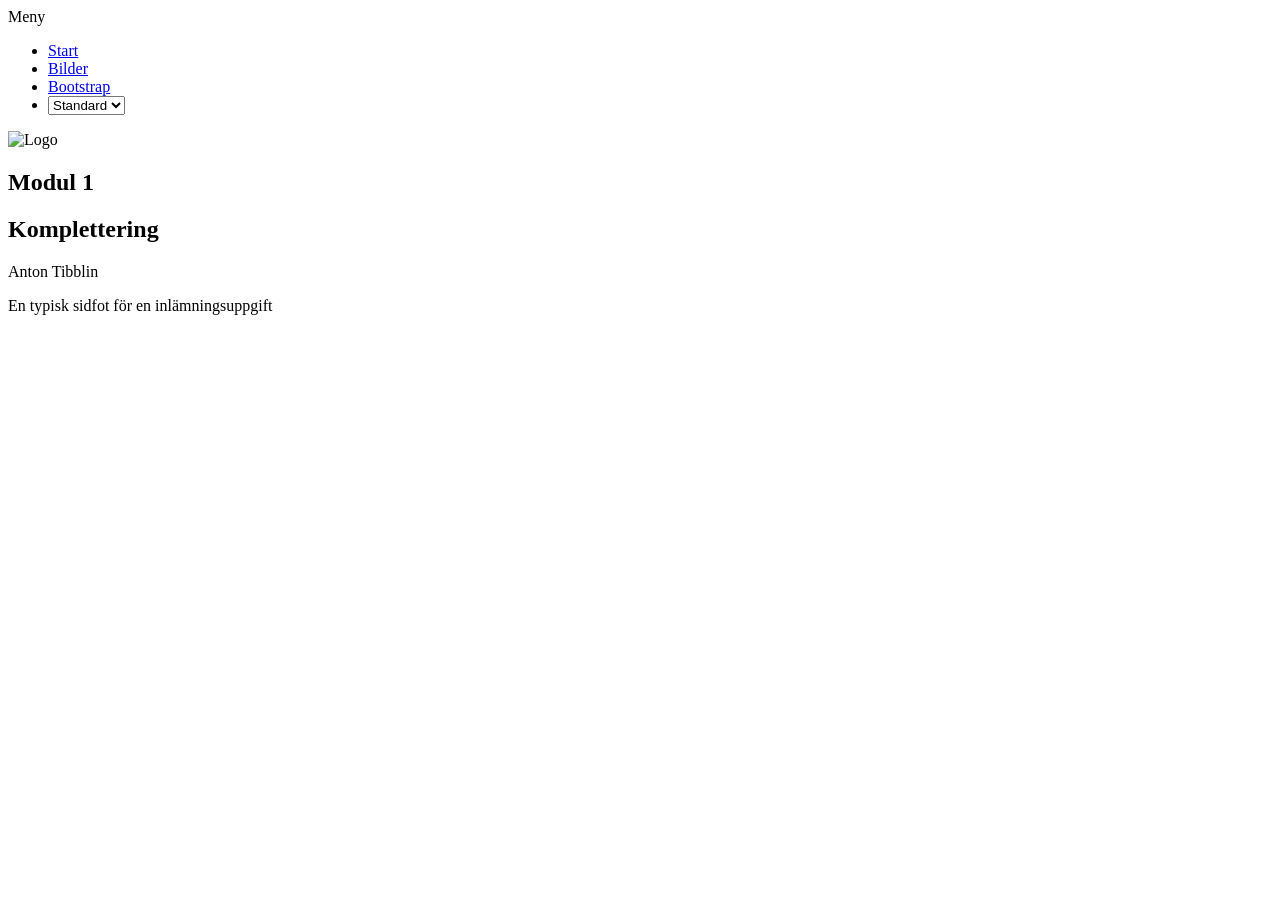
==== index.html @ 9f9acaac "Lagt till standard html texten i uppgiften och bytt id för varje sida" ====
<!DOCTYPE html>
<html>
  <head>
    <meta charset="utf-8" />
    <meta name="viewport" content="width=device-width, initial-scale=1.0" />
    <title>Modul 1 - Komplettering</title>
    <link href="style.css" rel="stylesheet" />
  </head>

  <body>
    <div id="wrapper">
      <nav>
        <div id="menu-btn">Meny</div>
        <ul>
          <li>
            <a href="index.html">Start</a>
          </li>
          <li>
            <a href="images.html">Bilder</a>
          </li>
          <li>
            <a href="bootstrap.html">Bootstrap</a>
          </li>
          <li>
            <select id="style-picker">
              <option value="standard">Standard</option>
              <option value="blue">Blå</option>
              <option value="red">Röd</option>
              <option value="green">Grön</option>
            </select>
          </li>
        </ul>
      </nav>

      <header>
        <article>
          <img src="images/logo.jpg" alt="Logo" />
          <h1>Modul 1</h1>
          <aside>
            <h2>Komplettering</h2>
            <p>Anton Tibblin</p>
          </aside>
        </article>
      </header>

      <main id="index">
        <!-- För varje sida kan ni här ändra id:t till "index", "images", "bootstrap" om ni vill -->
        <!--

                Er HTML-kod som är unik för varje sida här.

            -->
      </main>
      <aside></aside>
      <footer>En typisk sidfot för en inlämningsuppgift</footer>
    </div>

    <script src="script.js"></script>
  </body>
</html>
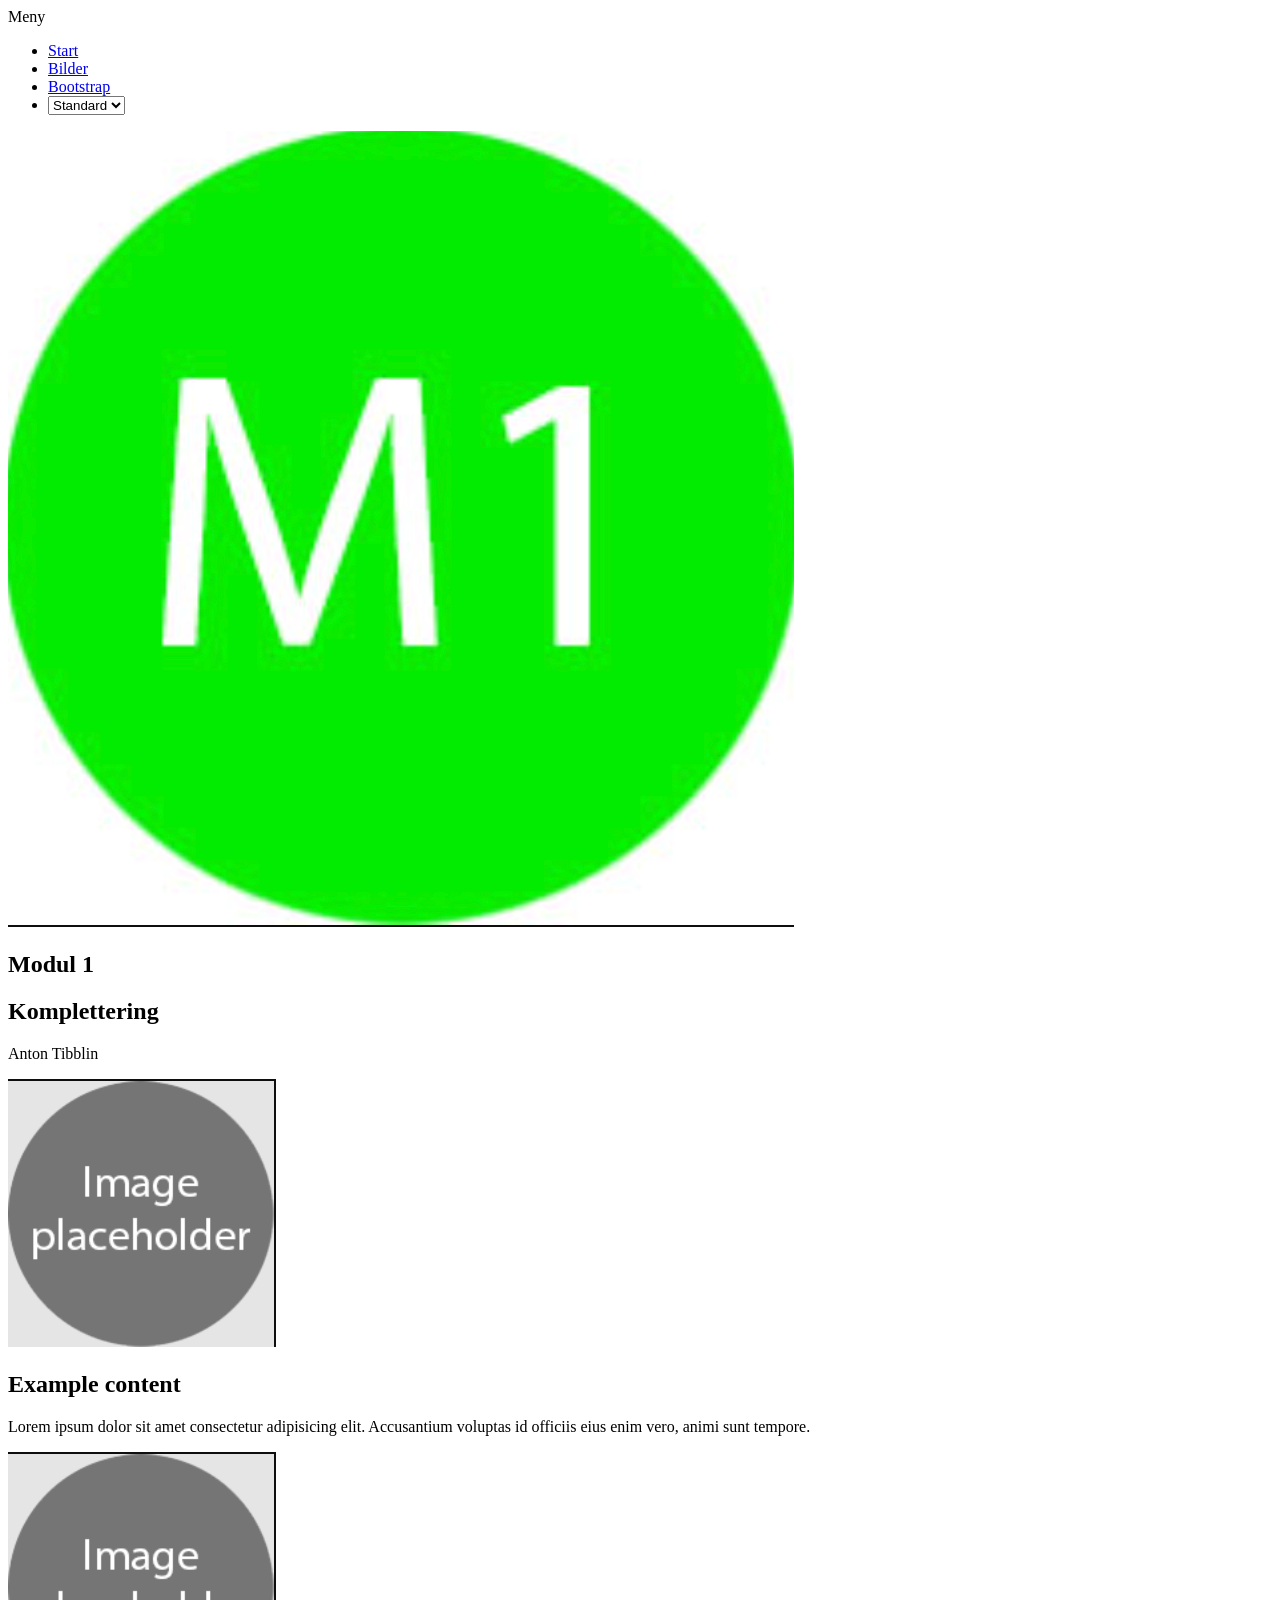
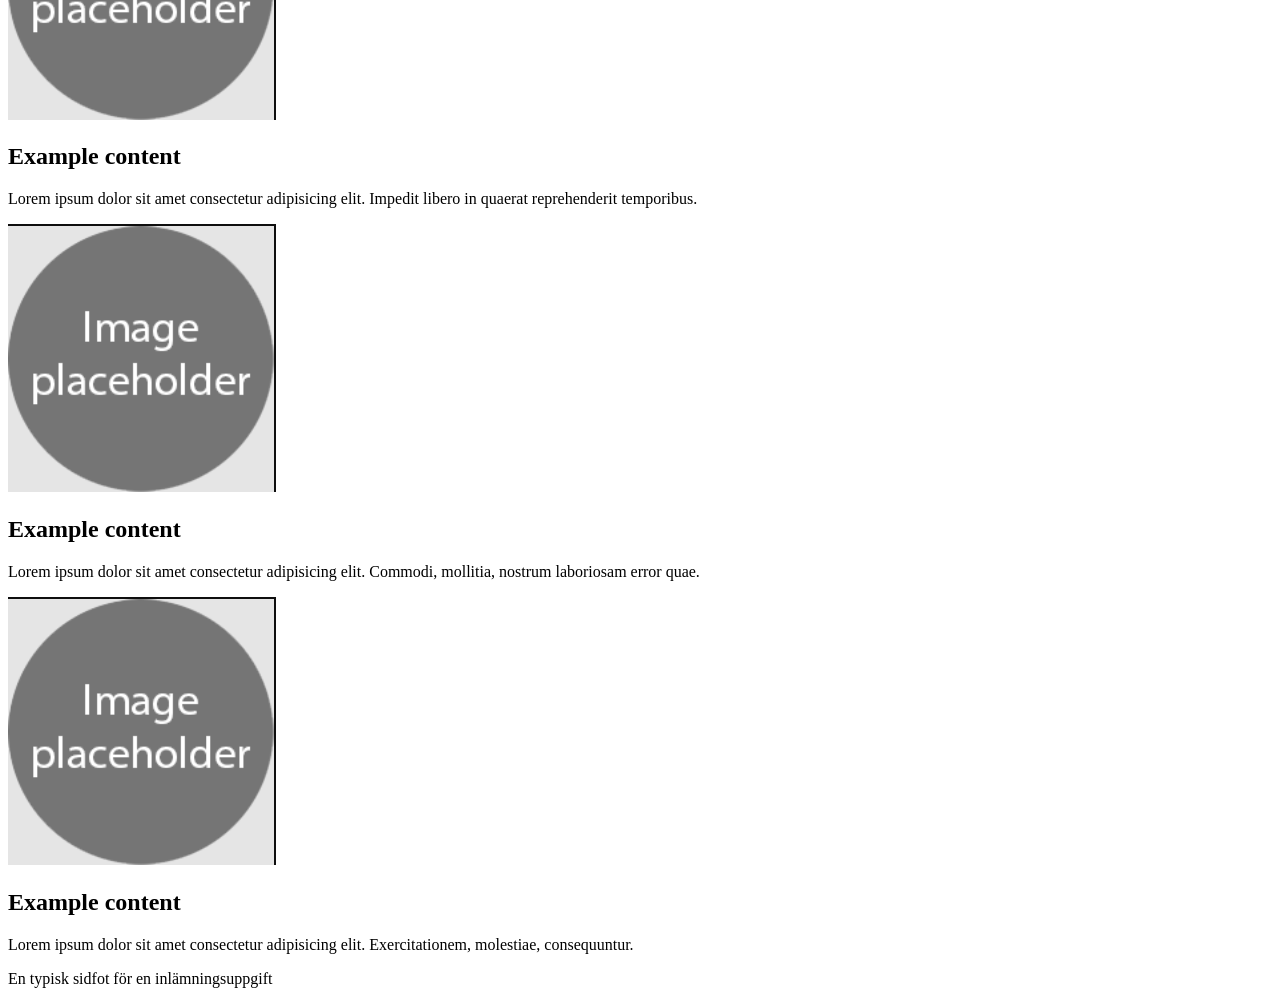
==== commit e8b2328d: "Lagt till bilderna och fixat index med articles för varje textfält" ====
--- a/index.html
+++ b/index.html
@@ -44,12 +44,48 @@
       </header>
 
       <main id="index">
-        <!-- För varje sida kan ni här ändra id:t till "index", "images", "bootstrap" om ni vill -->
-        <!--
 
-                Er HTML-kod som är unik för varje sida här.
-
-            -->
+        <article class="content">
+          <img src="images/placeholder.jpg" alt="Placeholder">
+          <section>
+            <h2>Example content</h2>
+            <p>
+              Lorem ipsum dolor sit amet consectetur adipisicing elit.
+              Accusantium voluptas id officiis eius enim vero, animi sunt tempore.
+            </p>
+          </section>
+        </article>
+      
+        <article class="content">
+          <img src="images/placeholder.jpg" alt="Placeholder">
+          <section>
+            <h2>Example content</h2>
+            <p>
+              Lorem ipsum dolor sit amet consectetur adipisicing elit. Impedit libero in quaerat reprehenderit temporibus.
+            </p>
+          </section>
+        </article>
+      
+        <article class="content">
+          <img src="images/placeholder.jpg" alt="Placeholder">
+          <section>
+            <h2>Example content</h2>
+            <p>
+              Lorem ipsum dolor sit amet consectetur adipisicing elit. Commodi, mollitia, nostrum laboriosam error quae.
+            </p>
+          </section>
+        </article>
+      
+        <article class="content">
+          <img src="images/placeholder.jpg" alt="Placeholder">
+          <section>
+            <h2>Example content</h2>
+            <p>
+              Lorem ipsum dolor sit amet consectetur adipisicing elit. Exercitationem, molestiae, consequuntur.
+            </p>
+          </section>
+        </article>
+      
       </main>
       <aside></aside>
       <footer>En typisk sidfot för en inlämningsuppgift</footer>
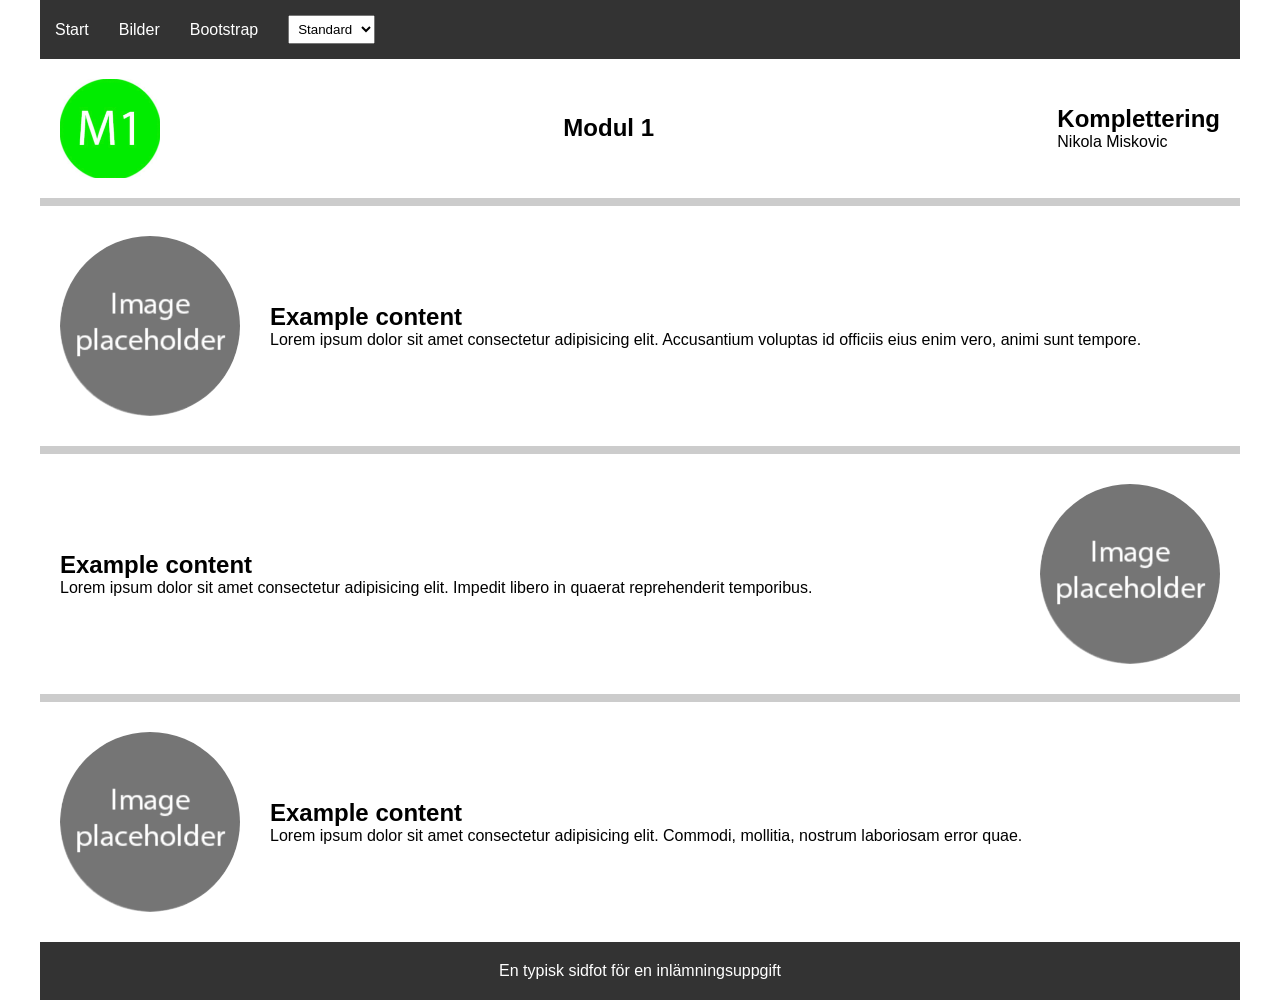
==== commit ff922189: "Fixat med css till en början" ====
--- a/index.html
+++ b/index.html
@@ -38,7 +38,7 @@
           <h1>Modul 1</h1>
           <aside>
             <h2>Komplettering</h2>
-            <p>Anton Tibblin</p>
+            <p>Nikola Miskovic</p>
           </aside>
         </article>
       </header>
@@ -76,16 +76,6 @@
           </section>
         </article>
       
-        <article class="content">
-          <img src="images/placeholder.jpg" alt="Placeholder">
-          <section>
-            <h2>Example content</h2>
-            <p>
-              Lorem ipsum dolor sit amet consectetur adipisicing elit. Exercitationem, molestiae, consequuntur.
-            </p>
-          </section>
-        </article>
-      
       </main>
       <aside></aside>
       <footer>En typisk sidfot för en inlämningsuppgift</footer>
--- a/style.css
+++ b/style.css
@@ -0,0 +1,134 @@
+* {
+margin: 0;
+padding: 0;
+box-sizing: border-box;
+}
+
+body {
+font-family: Arial, sans-serif;
+}
+
+#wrapper {
+max-width: 1200px;
+margin: auto;
+}
+
+nav {
+background: #333;
+}
+
+nav ul {
+list-style: none;
+display: flex;
+align-items: center;
+}
+
+nav li {
+padding: 15px;
+}
+
+nav a {
+color: white;
+text-decoration: none;
+}
+
+#style-picker {
+padding: 5px;
+}
+
+header article {
+display: flex;
+align-items: center;
+justify-content: space-between;
+padding: 20px;
+}
+
+header img {
+width: 100px;
+}
+
+.content {
+display: flex;
+align-items: center;
+gap: 30px;
+padding: 30px 20px;
+border-top: 8px solid #ccc;
+}
+
+.content:nth-child(even) {
+flex-direction: row-reverse;
+}
+
+.content img {
+width: 180px;
+height: 180px;
+border-radius: 50%;
+}
+
+.content section {
+flex: 1;
+}
+
+footer {
+    text-align: center;
+    padding: 20px;
+    background: #333;
+    color: white;}
+
+body.standard {
+background: white;
+}
+
+body.blue {
+background: #dbeeff;
+}
+
+body.red {
+background: #ffe0e0;
+}
+
+body.green {
+background: #e0ffe0;
+}
+
+#menu-btn {
+    display: none;
+  }
+  
+@media (max-width: 767px) {
+  
+    #menu-btn {
+      display: block;
+      background: #333;
+      color: white;
+      padding: 15px;
+      cursor: pointer;
+    }
+  
+    nav ul {
+      display: none;
+      flex-direction: column;
+    }
+  
+    nav ul.show {
+      display: flex;
+    }
+  
+    .content {
+      flex-direction: column !important;
+      text-align: center;
+    }
+  
+    header article {
+      flex-direction: column;
+      text-align: center;
+    }
+  }
+
+@media (min-width: 768px) and (max-width: 999px) {
+
+    .content img {
+      width: 140px;
+      height: 140px;
+    }
+  }
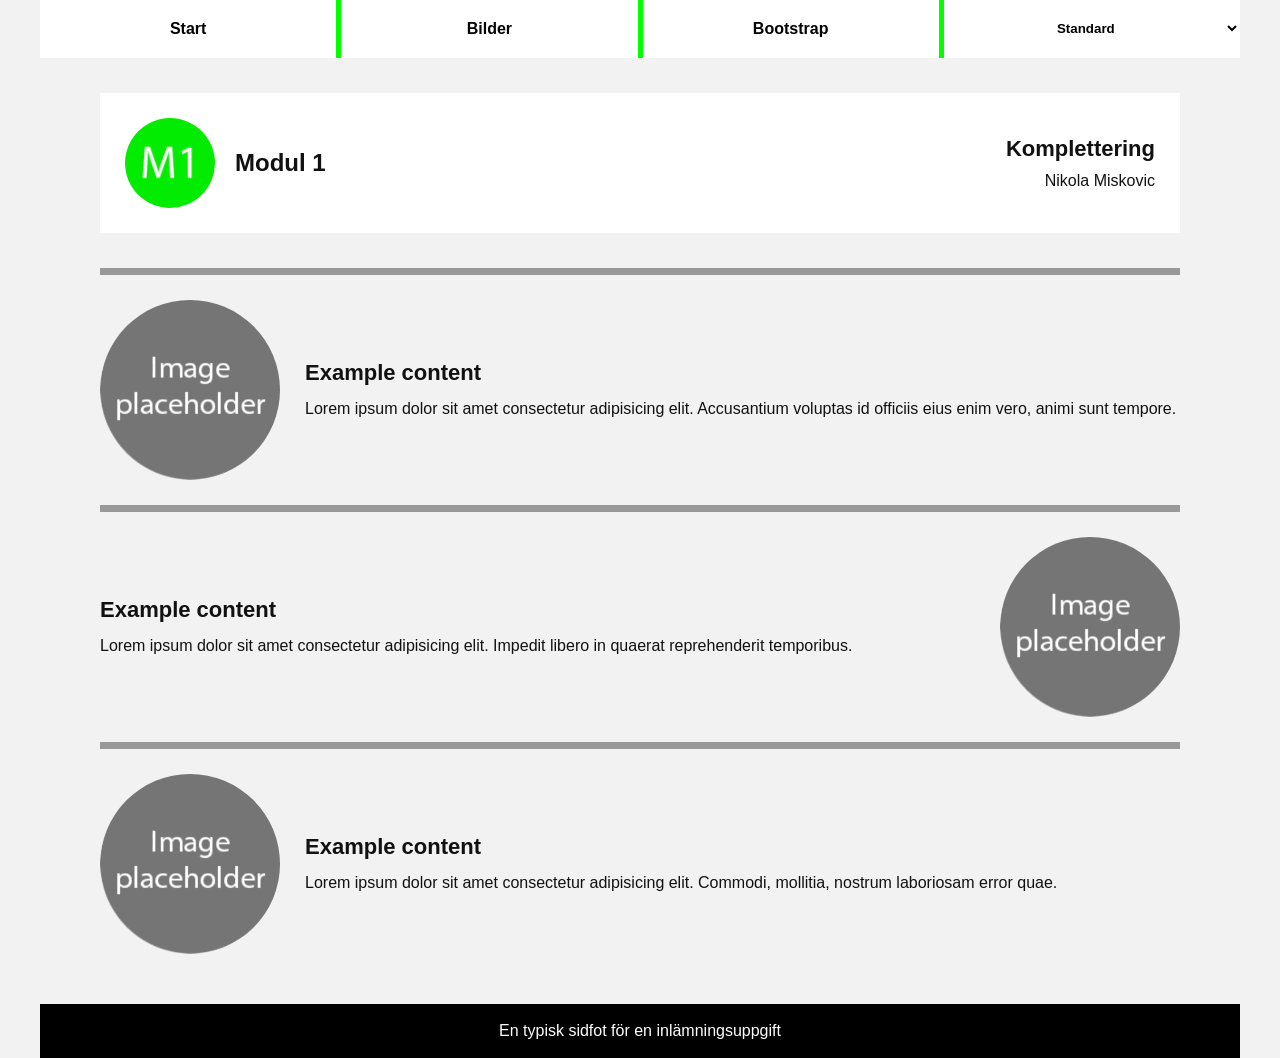
==== commit e979e5bf: "Lagt till JS och fixat till responsiviteten med färgerna" ====
--- a/index.html
+++ b/index.html
@@ -7,7 +7,7 @@
     <link href="style.css" rel="stylesheet" />
   </head>
 
-  <body>
+  <body class="standard">
     <div id="wrapper">
       <nav>
         <div id="menu-btn">Meny</div>
--- a/style.css
+++ b/style.css
@@ -1,134 +1,342 @@
 * {
-margin: 0;
-padding: 0;
-box-sizing: border-box;
-}
+    margin: 0;
+    padding: 0;
+    box-sizing: border-box;
+  }
+  
+  html,
+  body {
+    min-height: 100%;
+  }
+  
+  body {
+    font-family: "Century Gothic", Arial, sans-serif;
+    background: #f2f2f2;
+    color: #111;
+  }
+  
+  #wrapper {
+    max-width: 1200px;
+    min-height: 100vh;
+    margin: 0 auto;
+  }
+  
+  nav {
+    background: white;
+  }
+  
+  #menu-btn {
+    display: none;
+  }
+  
+  nav ul {
+    list-style: none;
+    display: flex;
+  }
+  
+  nav li {
+    flex: 1;
+    text-align: center;
+    border-right: 5px solid lime;
+  }
+  
+  nav li:last-child {
+    border-right: none;
+  }
+  
+  nav a {
+    display: block;
+    padding: 20px;
+    color: black;
+    text-decoration: none;
+    font-weight: bold;
+  }
+  
+  #style-picker {
+    width: 100%;
+    padding: 20px;
+    border: none;
+    background: white;
+    font-weight: bold;
+    text-align: center;
+  }
+  
+  header article {
+    background: white;
+    width: 90%;
+    margin: 35px auto;
+    padding: 25px;
+    display: flex;
+    align-items: center;
+  }
+  
+  header img {
+    width: 90px;
+    height: 90px;
+    border-radius: 50%;
+  }
+  
+  header h1 {
+    margin-left: 20px;
+    font-size: 24px;
+  }
+  
+  header aside {
+    margin-left: auto;
+    text-align: right;
+  }
+  
+  header aside h2 {
+    font-size: 22px;
+    margin-bottom: 10px;
+  }
+  
+  #index {
+    width: 90%;
+    margin: 0 auto;
+  }
+  
+  .content {
+    display: flex;
+    align-items: center;
+    gap: 25px;
+    padding: 25px 0;
+    border-top: 7px solid #999;
+  }
+  
+  .content:nth-child(even) {
+    flex-direction: row-reverse;
+  }
+  
+  .content img {
+    width: 180px;
+    height: 180px;
+    border-radius: 50%;
+    flex-shrink: 0;
+  }
+  
+  .content section {
+    flex: 1;
+  }
+  
+  .content h2 {
+    margin-bottom: 12px;
+    font-size: 22px;
+  }
+  
+  .content p {
+    line-height: 1.4;
+  }
+  
+  footer {
+    background: black;
+    color: white;
+    text-align: center;
+    padding: 18px;
+    margin-top: 25px;
+  }
+  
+  body.standard,
+  body.standard #wrapper {
+    background: #f2f2f2;
+  }
+  
+  body.blue,
+  body.blue #wrapper {
+    background: #dbeeff;
+  }
+  
+  body.red,
+  body.red #wrapper {
+    background: #ffe0e0;
+  }
+  
+  body.green,
+  body.green #wrapper {
+    background: #e0ffe0;
+  }
+  
+  @media (min-width: 768px) and (max-width: 999px) {
+    #wrapper {
+      display: grid;
+      grid-template-columns: 170px 1fr;
+      grid-template-rows: auto auto 1fr auto;
+      max-width: 999px;
+      min-height: 100vh;
+    }
+  
+    header {
+      grid-column: 1;
+      grid-row: 1;
+    }
+  
+    header article {
+      width: 100%;
+      margin: 0;
+      padding: 20px 10px;
+      flex-direction: column;
+      text-align: center;
+    }
+  
+    header img {
+      width: 110px;
+      height: 110px;
+    }
+  
+    header h1 {
+      margin: 15px 0 10px;
+    }
+  
+    header aside {
+      margin: 0;
+      text-align: center;
+    }
+  
+    nav {
+      grid-column: 1;
+      grid-row: 2;
+    }
+  
+    nav ul {
+      display: flex;
+      flex-direction: column;
+    }
+  
+    nav li {
+      border-right: none;
+      border-bottom: 5px solid lime;
+    }
+  
+    nav a,
+    #style-picker {
+      padding: 18px;
+    }
+  
+    #index {
+      grid-column: 2;
+      grid-row: 1 / 5;
+      width: 92%;
+      padding: 25px 0;
+    }
+  
+    .content {
+      gap: 20px;
+      padding: 25px 0;
+    }
+  
+    .content img {
+      width: 150px;
+      height: 150px;
+    }
+  
+    footer {
+      grid-column: 1;
+      width: 100%;
+      height: 100%;
+      margin-top: 0;
+      display: flex;
+      align-items: center;
+      justify-content: center;
+      padding: 15px;
+    }
+  }
+  
+  @media (max-width: 767px) {
 
-body {
-font-family: Arial, sans-serif;
-}
-
-#wrapper {
-max-width: 1200px;
-margin: auto;
-}
-
-nav {
-background: #333;
-}
-
-nav ul {
-list-style: none;
-display: flex;
-align-items: center;
-}
-
-nav li {
-padding: 15px;
-}
-
-nav a {
-color: white;
-text-decoration: none;
-}
-
-#style-picker {
-padding: 5px;
-}
-
-header article {
-display: flex;
-align-items: center;
-justify-content: space-between;
-padding: 20px;
-}
-
-header img {
-width: 100px;
-}
-
-.content {
-display: flex;
-align-items: center;
-gap: 30px;
-padding: 30px 20px;
-border-top: 8px solid #ccc;
-}
-
-.content:nth-child(even) {
-flex-direction: row-reverse;
-}
-
-.content img {
-width: 180px;
-height: 180px;
-border-radius: 50%;
-}
-
-.content section {
-flex: 1;
-}
-
-footer {
-    text-align: center;
-    padding: 20px;
-    background: #333;
-    color: white;}
-
-body.standard {
-background: white;
-}
-
-body.blue {
-background: #dbeeff;
-}
-
-body.red {
-background: #ffe0e0;
-}
-
-body.green {
-background: #e0ffe0;
-}
-
-#menu-btn {
-    display: none;
-  }
-  
-@media (max-width: 767px) {
+    #wrapper {
+      display: flex;
+      flex-direction: column;
+      width: 100%;
+      min-height: 100vh;
+    }
+  
+    header {
+      order: 1;
+    }
+  
+    header article {
+      width: 100%;
+      margin: 0;
+      padding: 20px;
+      flex-direction: column;
+      text-align: center;
+      background: white;
+    }
+  
+    header img {
+      width: 120px;
+      height: 120px;
+    }
+  
+    header h1 {
+      margin: 15px 0 10px;
+    }
+  
+    header aside {
+      margin: 0;
+      text-align: center;
+    }
+  
+    nav {
+      order: 2;
+    }
   
     #menu-btn {
       display: block;
-      background: #333;
+      background: black;
       color: white;
+      text-align: center;
       padding: 15px;
       cursor: pointer;
+      font-weight: bold;
     }
   
     nav ul {
       display: none;
       flex-direction: column;
+      width: 100%;
     }
   
     nav ul.show {
       display: flex;
     }
   
-    .content {
-      flex-direction: column !important;
-      text-align: center;
-    }
-  
-    header article {
-      flex-direction: column;
-      text-align: center;
-    }
-  }
-
-@media (min-width: 768px) and (max-width: 999px) {
-
+    nav li {
+      border-right: none;
+      border-bottom: 3px solid lime;
+    }
+  
+    nav a {
+      padding: 15px;
+    }
+  
+    #style-picker {
+      padding: 15px;
+    }
+  
+    #index {
+      order: 3;
+      width: 95%;
+      margin: 0 auto;
+      padding-top: 20px;
+    }
+  
+    .content,
+    .content:nth-child(even) {
+      flex-direction: column;
+      text-align: center;
+      gap: 15px;
+    }
+  
     .content img {
-      width: 140px;
-      height: 140px;
+      width: 150px;
+      height: 150px;
+    }
+  
+    footer {
+      order: 4;
+      width: 100%;
+      margin-top: 20px;
+      padding: 20px;
     }
   }
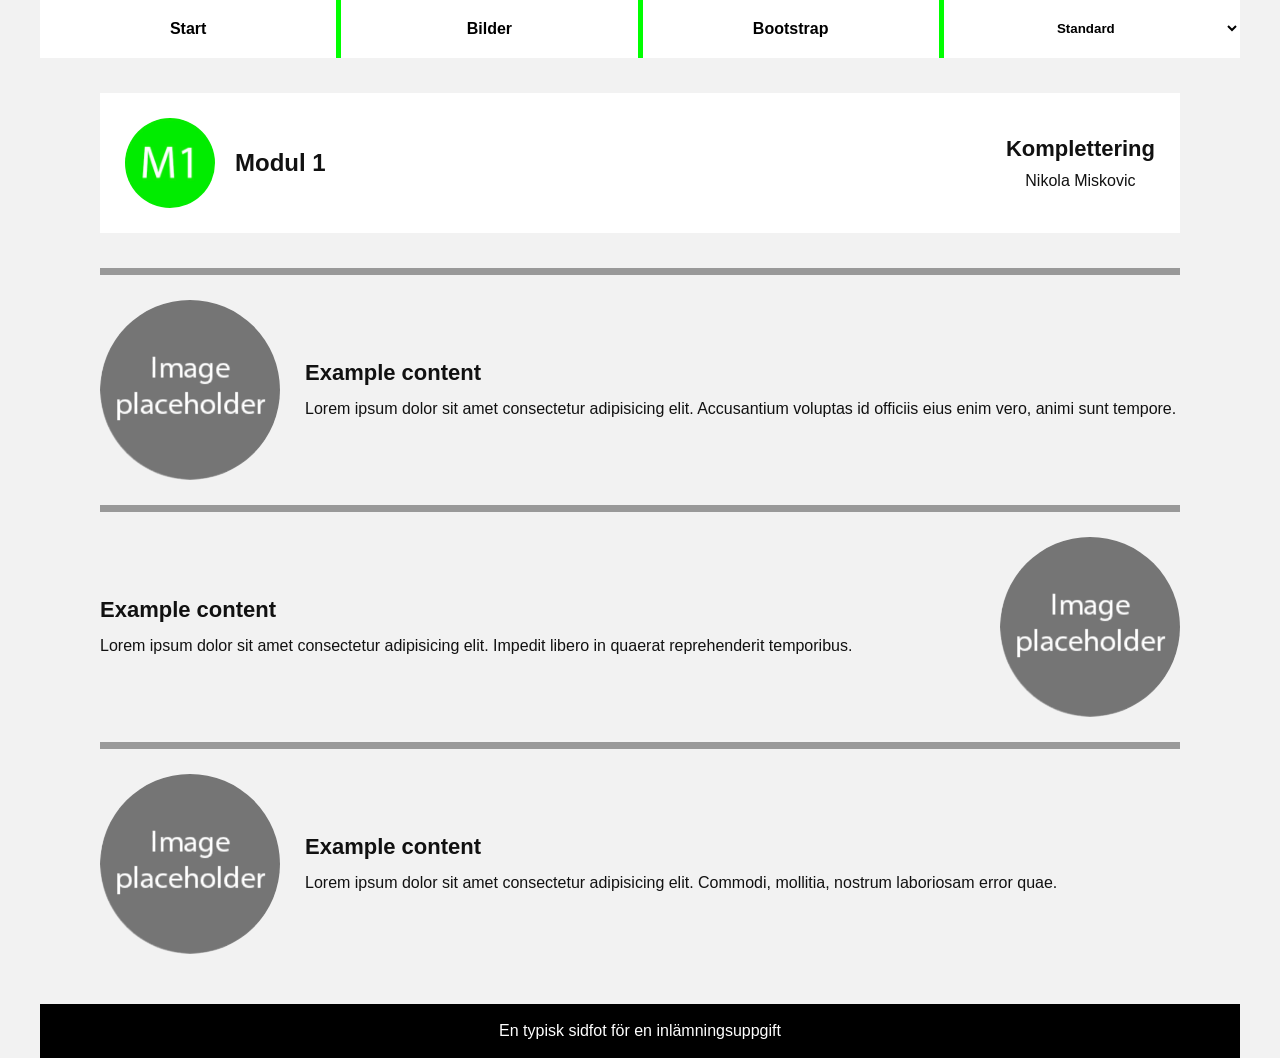
==== commit 04b036fd: "Gjort så att html validerar + fixat bootstrapsidan" ====
--- a/index.html
+++ b/index.html
@@ -1,10 +1,10 @@
 <!DOCTYPE html>
-<html>
+<html lang="sv">
   <head>
-    <meta charset="utf-8" />
-    <meta name="viewport" content="width=device-width, initial-scale=1.0" />
+    <meta charset="utf-8"/>
+    <meta name="viewport" content="width=device-width, initial-scale=1.0"/>
     <title>Modul 1 - Komplettering</title>
-    <link href="style.css" rel="stylesheet" />
+    <link href="style.css" rel="stylesheet"/>
   </head>
 
   <body class="standard">
@@ -46,6 +46,7 @@
       <main id="index">
 
         <article class="content">
+        <h2 hidden>Artikel</h2>
           <img src="images/placeholder.jpg" alt="Placeholder">
           <section>
             <h2>Example content</h2>
@@ -57,6 +58,7 @@
         </article>
       
         <article class="content">
+            <h2 hidden>Artikel</h2>
           <img src="images/placeholder.jpg" alt="Placeholder">
           <section>
             <h2>Example content</h2>
@@ -67,6 +69,7 @@
         </article>
       
         <article class="content">
+        <h2 hidden>Artikel</h2>
           <img src="images/placeholder.jpg" alt="Placeholder">
           <section>
             <h2>Example content</h2>
--- a/style.css
+++ b/style.css
@@ -7,9 +7,6 @@
   html,
   body {
     min-height: 100%;
-  }
-  
-  body {
     font-family: "Century Gothic", Arial, sans-serif;
     background: #f2f2f2;
     color: #111;
@@ -83,7 +80,7 @@
   
   header aside {
     margin-left: auto;
-    text-align: right;
+    text-align: center;
   }
   
   header aside h2 {
@@ -136,27 +133,89 @@
     margin-top: 25px;
   }
   
-  body.standard,
-  body.standard #wrapper {
+body.standard,
+body.standard #wrapper {
     background: #f2f2f2;
-  }
-  
-  body.blue,
-  body.blue #wrapper {
+}
+
+body.blue,
+body.blue #wrapper {
     background: #dbeeff;
-  }
-  
-  body.red,
-  body.red #wrapper {
+}
+
+body.red,
+body.red #wrapper {
     background: #ffe0e0;
-  }
-  
-  body.green,
-  body.green #wrapper {
+}
+
+body.green,
+body.green #wrapper {
     background: #e0ffe0;
-  }
-  
-  @media (min-width: 768px) and (max-width: 999px) {
+}
+
+#images {
+    width: 90%;
+    margin: 0 auto;
+    display: grid;
+    grid-template-columns: repeat(4, 1fr);
+    gap: 15px;
+}
+
+#images figure {
+    background: white;
+    border: 1px solid #dcdcdc;
+    text-align: center;
+}
+
+#images img {
+    width: 180px;
+    max-width: 90%;
+    display: block;
+    margin: 15px auto;
+}
+
+#images figcaption {
+    background: black;
+    color: white;
+    padding: 8px;
+    font-size: 14px;
+}
+
+#bootstrap {
+    width: 90%;
+    margin: 0 auto;
+  }
+  
+  .bootstrap-top {
+    display: grid;
+    grid-template-columns: 1fr 1fr 350px;
+    gap: 20px;
+    align-items: start;
+  }
+  
+  .bootstrap-top form {
+    width: 100%;
+  }
+  
+  .bootstrap-top .card {
+    width: 100%;
+  }
+  
+  .bootstrap-top .card img {
+    padding: 20px;
+  }
+  
+  .bootstrap-carousel {
+    margin-top: 40px;
+  }
+  
+  .bootstrap-carousel img {
+    max-height: 600px;
+    object-fit: contain;
+  }
+
+
+@media (min-width: 768px) and (max-width: 999px) {
     #wrapper {
       display: grid;
       grid-template-columns: 170px 1fr;
@@ -191,6 +250,35 @@
       margin: 0;
       text-align: center;
     }
+    #images {
+        grid-column: 2;
+        grid-row: 1 / 5;
+      
+        width: 92%;
+        padding: 25px 0;
+      
+        display: grid;
+        grid-template-columns: repeat(2, 1fr);
+        gap: 15px;
+      }
+
+#bootstrap {
+  grid-column: 2;
+  grid-row: 1 / 5;
+
+  width: 92%;
+  padding: 25px 0;
+}
+
+.bootstrap-top {
+  display: grid;
+  grid-template-columns: 1fr 1fr;
+  gap: 20px;
+}
+
+.bootstrap-top .card {
+  grid-column: 1;
+}
   
     nav {
       grid-column: 1;
@@ -260,7 +348,6 @@
       padding: 20px;
       flex-direction: column;
       text-align: center;
-      background: white;
     }
   
     header img {
@@ -268,17 +355,9 @@
       height: 120px;
     }
   
-    header h1 {
-      margin: 15px 0 10px;
-    }
-  
-    header aside {
-      margin: 0;
-      text-align: center;
-    }
-  
     nav {
       order: 2;
+      width: 100%;
     }
   
     #menu-btn {
@@ -287,8 +366,8 @@
       color: white;
       text-align: center;
       padding: 15px;
+      font-weight: bold;
       cursor: pointer;
-      font-weight: bold;
     }
   
     nav ul {
@@ -333,6 +412,50 @@
       height: 150px;
     }
   
+    #images {
+      order: 3;
+      width: 95%;
+      margin: 0 auto;
+      display: grid;
+      grid-template-columns: 1fr;
+      gap: 15px;
+    }
+  
+    #images img {
+      width: 92%;
+      display: block;
+      margin: 10px auto;
+    }
+  
+    #bootstrap {
+      order: 3;
+      width: 95%;
+      margin: 0 auto;
+      padding-top: 20px;
+    }
+  
+    .bootstrap-top {
+      display: flex;
+      flex-direction: column;
+      gap: 20px;
+    }
+  
+    .bootstrap-top .card {
+      width: 100%;
+    }
+  
+    .bootstrap-carousel img {
+      max-height: 350px;
+      object-fit: contain;
+    }
+
+      
+    header aside, h1 {
+        margin: 0;
+        text-align: center;
+      }
+
+  
     footer {
       order: 4;
       width: 100%;
